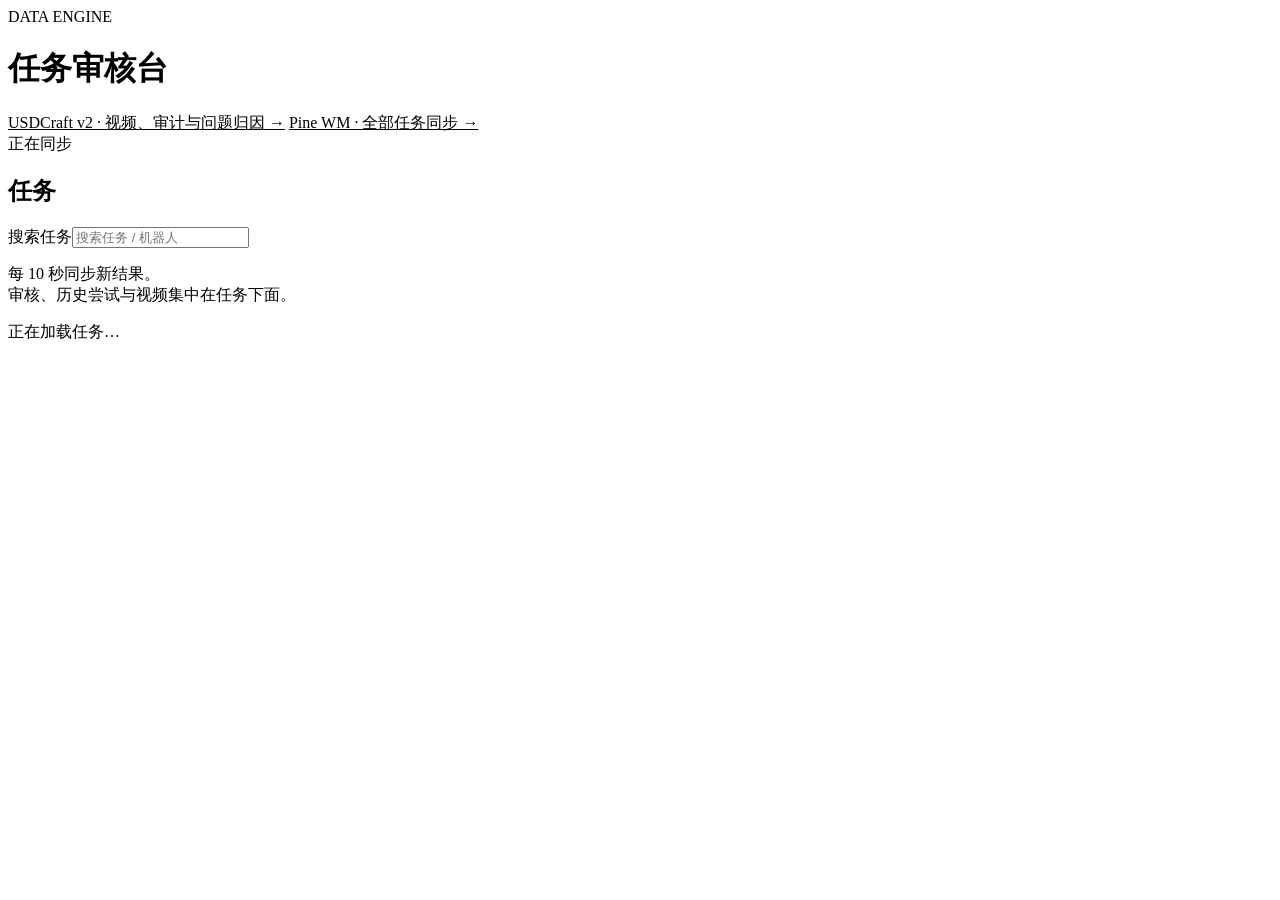
==== data_engine/viewer/index.html @ 5d6f963e "Consolidate data engine modules and USDCraft v2 interactions Move the shared harness, cuMotion motio" ====
<!doctype html>
<html lang="zh-CN">
    <head>
        <meta charset="utf-8" />
        <meta name="viewport" content="width=device-width,initial-scale=1" />
        <title>Data Engine · 任务审核</title>
        <link rel="stylesheet" href="/style.css" />
    </head>
    <body>
        <header>
            <div>
                <span class="eyebrow">DATA ENGINE</span>
                <h1>任务审核台</h1>
            </div>
            <a href="/reviews/usdcraft-v2-20260930" style="color: var(--cyan)"
                >USDCraft v2 · 视频、审计与问题归因 →</a
            >
            <a href="/reviews/pine-wm" style="color: var(--cyan)"
                >Pine WM · 全部任务同步 →</a
            >
            <div class="live">
                <span class="dot"></span
                ><span id="sync-status" role="status">正在同步</span>
            </div>
        </header>
        <div class="layout">
            <aside>
                <div class="sidebar-head">
                    <h2>任务</h2>
                    <span id="counts"></span>
                </div>
                <label class="search"
                    ><span class="sr-only">搜索任务</span
                    ><input
                        id="search"
                        placeholder="搜索任务 / 机器人"
                        type="search"
                /></label>
                <nav id="tasks" aria-label="任务列表"></nav>
                <p class="hint">
                    每 10 秒同步新结果。<br />审核、历史尝试与视频集中在任务下面。
                </p>
            </aside>
            <main id="workspace"><div id="empty">正在加载任务…</div></main>
        </div>
        <div id="toast" role="status" hidden></div>
        <noscript>此审核台需要 JavaScript。__FALLBACK__</noscript>
        <script id="initial-data" type="application/json">
            __BOOTSTRAP__
        </script>
        <script src="/app.js" defer></script>
    </body>
</html>
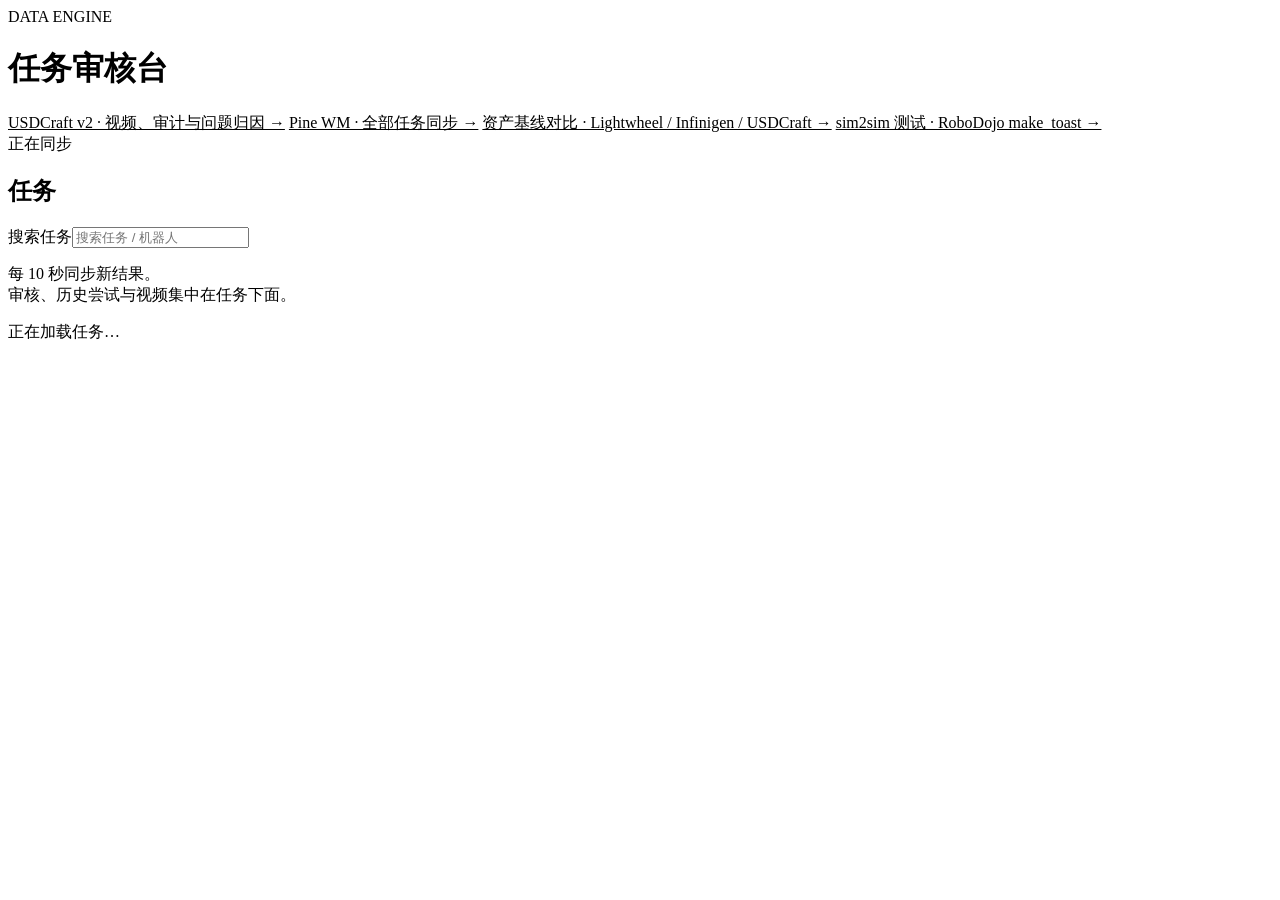
==== commit f6e17ac9: "Add asset baseline and sim2sim review workflows Signed-off-by: Chuanrui Zhang <chuanruiz@nvidia.com>" ====
--- a/data_engine/viewer/index.html
+++ b/data_engine/viewer/index.html
@@ -17,6 +17,12 @@
             >
             <a href="/reviews/pine-wm" style="color: var(--cyan)"
                 >Pine WM · 全部任务同步 →</a
+            >
+            <a href="/reviews/asset-baselines" style="color: var(--cyan)"
+                >资产基线对比 · Lightwheel / Infinigen / USDCraft →</a
+            >
+            <a href="/reviews/sim2sim" style="color: var(--cyan)"
+                >sim2sim 测试 · RoboDojo make_toast →</a
             >
             <div class="live">
                 <span class="dot"></span
